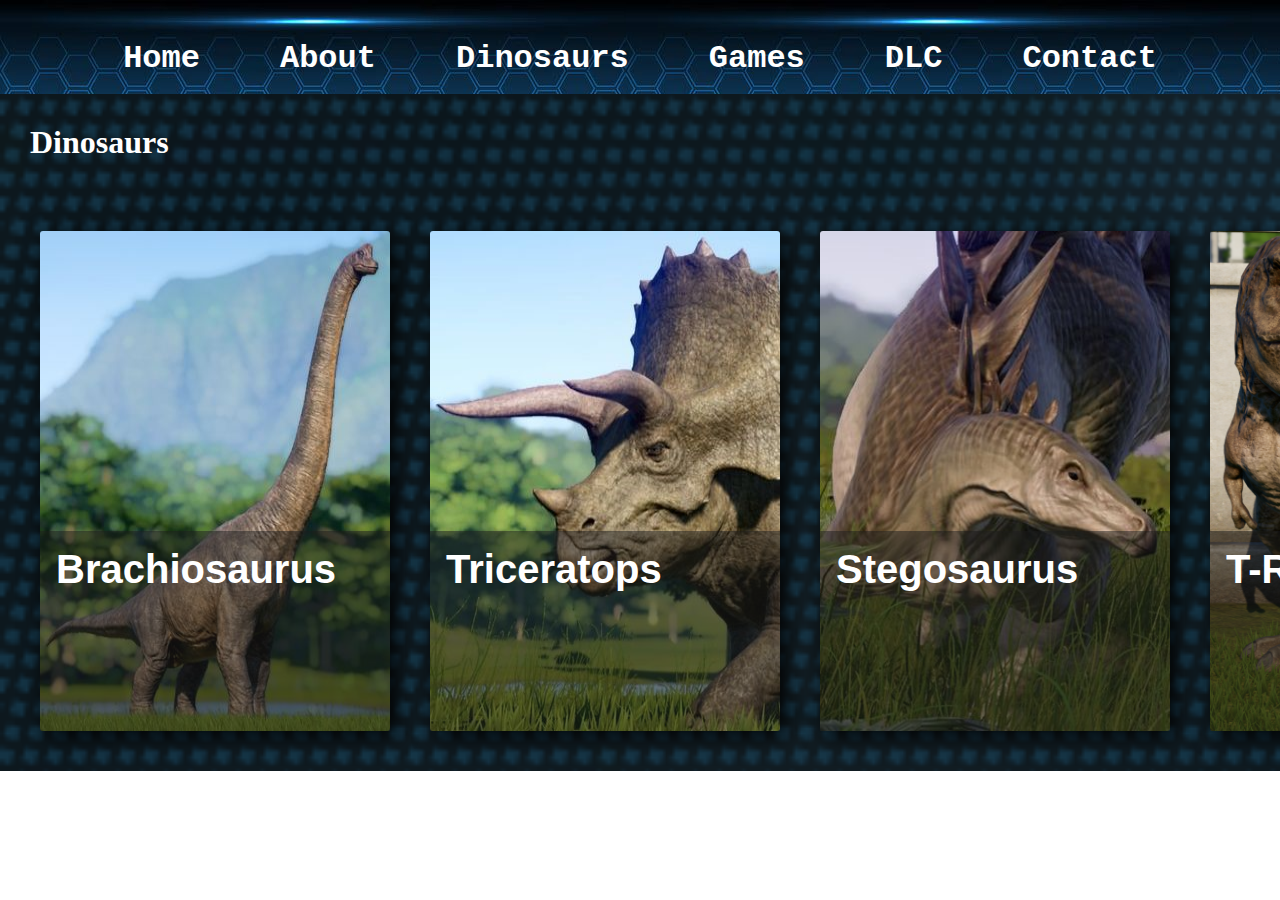
==== dinosaur.html @ b4b68b5c "Dinosaur Page" ====
<!DOCTYPE html>
<html lang="en">
  <head>
    <meta charset="UTF-8" />
    <meta name="viewport" content="width=device-width, initial-scale=1.0" />
    <title>Dinosaurs</title>
    <!--Link to external stylesheet-->
    <link rel="stylesheet" href="dinostyle.css" />
  </head>
  <body>
    <!--Header-->
    <header>
      <div class="position">
        <!--Navbar creation-->
        <nav class="navbar">
          <ul>
            <li><a href="index.html">Home</a></li>
            <li><a href="about.html">About</a></li>
            <li><a href="dinosaur.html">Dinosaurs</a></li>
            <li><a href="game.html">Games</a></li>
            <li><a href="dlc.html">DLC</a></li>
            <li><a href="contact.html">Contact</a></li>
          </ul>
        </nav>
      </div>
    </header>

    <!--Heading-->
    <div id="database">
      <h1 class="main">Dinosaurs</h1>

      <div class="gallery1">
        <div class="grid">
          <!--Image 1-->
          <img src="brachiosaurus.jpg" alt="brachiosaurus" />
          <div class="data">
            <h2>Brachiosaurus</h2>
            <p>
              The <span>Brachiosaurus</span>: Thanks to its long neck,
              Brachiosaurus can feed on leaves from trees up to 12 metres high,
              eating up to 400kg of vegetation every day.
            </p>
          </div>
        </div>
        <div class="grid">
          <!--Image 2-->
          <img src="triceratops.jpg" alt="triceratops" />
          <div class="data">
            <h2>Triceratops</h2>
            <p>
              The <span>Triceratops</span>: Notable for its large frill and the
              three horns on its head – which give rise to its name, which
              translates to ‘three-horned face
            </p>
          </div>
        </div>
        <div class="grid">
          <!--Image 3-->
          <img src="stegosaurus.jpg" alt="stegosaurus" />
          <div class="data">
            <h2>Stegosaurus</h2>
            <p>
              The <span>Stegosaurus</span>: The long spikes on its tail allow it
              to lash out at attackers, although the back plates are believed to
              be for display when attracting a mate.
            </p>
          </div>
        </div>
        <div class="grid">
          <!--Image 4-->
          <img src="trex.png" alt="t-rex" />
          <div class="data">
            <h2>T-Rex</h2>
            <p>
              The <span>T-Rex</span>: Tyrannosaurus rex was the apex predator of
              its time, with the most powerful jaw known to science and rows of
              large, serrated teeth.
            </p>
          </div>
        </div>
        <div class="grid">
          <!--Image 5-->
          <img src="velociraptor.jpg" alt="velociraptor" />
          <div class="data">
            <h2>Velociraptor</h2>
            <p>
              The <span>Velociraptor</span>: Velociraptor’s reputation as one of
              the most terrifying dinosaurs comes not from its size – at just 4m
              in length – but its ferocity and intelligence.
            </p>
          </div>
        </div>
        <div class="grid">
          <!--Image 6-->
          <img src="carnotaurus.jpg" alt="carnotaurus" />
          <div class="data">
            <h2>Carnotaurus</h2>
            <p>
              The <span>Carnotaurus</span>: The combination of its unique horns
              and flesh-ripping teeth gave Carnotaurus its name, meaning
              ‘meat-eating bull’.
            </p>
          </div>
        </div>
        <div class="grid">
          <!--Image 7-->
          <img src="pteranodon.jpg" alt="pteranodon" />
          <div class="data">
            <h2>Pteranodon</h2>
            <p>
              The <span>Pteranodon</span>: Although its diet consists largely of
              fish, Pteranodon does not have teeth, chewing its prey with its
              beak
            </p>
          </div>
        </div>
        <div class="grid">
          <!--Image 8-->
          <img src="dimorphodon.png" alt="dimorphodon" />
          <div class="data">
            <h2>Dimorphodon</h2>
            <p>
              The <span>Dimorphodon</span>: The pterosaur Dimorphodon is notable
              for the size of its head, which is much bigger than found in
              similar pterosaurs such as Pterodactylus.
            </p>
          </div>
        </div>
        <div class="grid">
          <!--Image 9-->
          <img src="tapejara.jpg" alt="tapejara" />
          <div class="data">
            <h2>Tapejara</h2>
            <p>
              The <span>Tapejara</span>: Easily recognised thanks to its unique
              appearance, Tapejara is a genus of Pterosaur native to Brazil with
              a brightly coloured crest on top of its head
            </p>
          </div>
        </div>
        <div class="grid">
          <!--Image 10-->
          <img src="kronosaurus.jpg" alt="kronosaurus" />
          <div class="data">
            <h2>Kronosaurus</h2>
            <p>
              The <span>Kronosaurus</span>: Kronosaurus is a marine reptile from
              the pliosaur family dating back to the Early Cretaceous period and
              takes its name from the Greek god Kronos.
            </p>
          </div>
        </div>
        <div class="grid">
          <!--Image 11-->
          <img src="ichthyosaurus.jpg" alt="ichthyosaurus" />
          <div class="data">
            <h2>Ichthyosaurus</h2>
            <p>
              The <span>Ichthyosaurus</span>: Its paddle-like limbs and
              streamlined body allow it to move at great speed through water,
              catching its prey in its long, thin snout.
            </p>
          </div>
        </div>
        <div class="grid">
          <!--Image 12-->
          <img src="attenborosaurus.jpg" alt="attenborosaurus" />
          <div class="data">
            <h2>Atteborosaurus</h2>
            <p>
              The <span>Atteborosaurus</span>: Named after the esteemed British
              natural historian David Attenborough, Attenborosaurus is a genus
              of pliosaurid that grows up to 6.4m in length.
            </p>
          </div>
        </div>
      </div>
    </div>
  </body>
</html>
---- dinostyle.css ----
* {
  margin: 0px;
  padding: 0px;
  font-family: sans-serif;
}

/* Navigation Bar */
.position {
  background: url(hexagon.jpg);
}

.navbar {
  text-align: center; 
}

.navbar ul {
  list-style-type: none;
  overflow: hidden;
  height: 90px;
  display: inline-block; 
}

.navbar a {
  color: white;
  text-decoration: none;
  padding: 40px;
  display: block;
  font-size: xx-large;
  font-weight: bold;
  font-family: 'Courier New', Courier, monospace;
}
  
.navbar a:hover {
  background-color: rgb(137, 137, 226);
}
  
.navbar li {
  float: left;
}

/*Main Content*/
#database {
  background: url(bg.jpg);
  background-repeat: no-repeat;
  background-position: center;
  background-size: cover;
}

.main {
  font-size: xx-large;
  font-family: 'Times New Roman', Times, serif;
  font-weight: bolder;
  color: white;
  padding: 30px;
}

/*Image Gallery*/
.gallery1 {
  display: flex;
  flex-wrap: nowrap;
  overflow-x: auto;
  padding: 20px;
  box-sizing: border-box;
}

.grid {
  flex: 0 0 auto;
  height: 500px;
  margin: 20px;
  box-shadow: 5px 5px 20px black;
  overflow: hidden;
  background: transparent;
  position: relative; 
}

img {
  height: 500px;
  width: 350px;
  border-radius: 3px;
  transition: transform 0.5s;
  animation: slideInRight 0.5s ease-in-out;
}

.data {
  height: 200px;
  width: 350px;
  padding: 6px;
  box-sizing: border-box;
  position: absolute;
  bottom: 0;
  background: rgba(27, 27, 27, 0.5);
  color: white;
  transition: height 0.5s;
}

h2 {
  margin: 10px;
  font-size: 40px;
}

p {
  font-size: 20px;
  margin: 20px;
  visibility: hidden;
  opacity: 0;
  transition: opacity 0.5s;
}

span {
  font-weight: bold;
}

/*Grid Effects*/
.grid:hover {
  cursor: pointer;
}

.grid:hover .data {
  height: 220px;
  background: rgba(0, 0, 0, 0.5);
}

.grid:hover p {
  opacity: 1;
  visibility: visible;
}

.grid:hover img {
  transform: scale(1.1) rotate(-3deg);
}

/* Slide In Animation */
@keyframes slideInRight {
  from {
      transform: translateX(100%);
      opacity: 0;
  }
  to {
      transform: translateX(0);
      opacity: 1;
  }
}
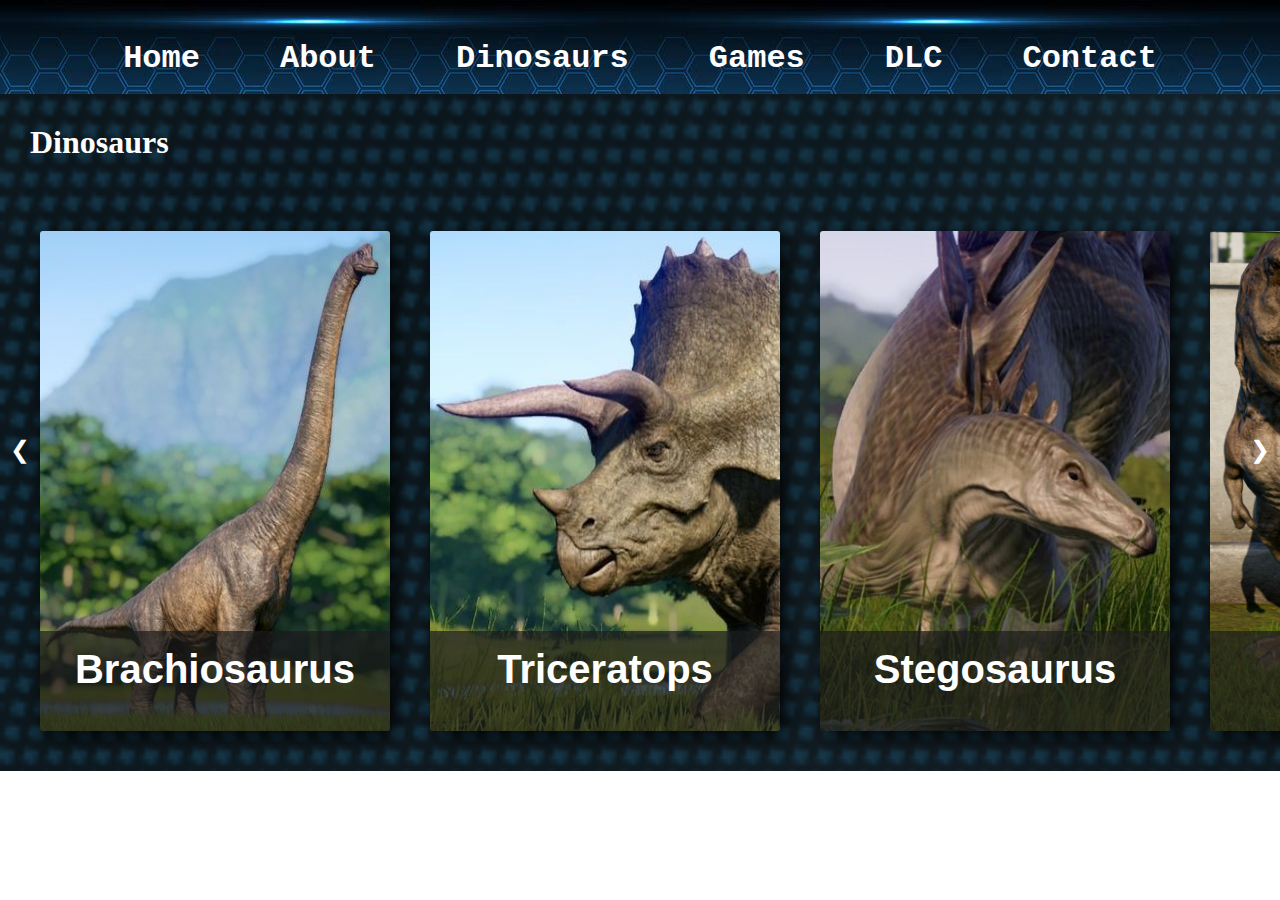
==== commit 2d45064a: "Dinosaur Page" ====
--- a/dinosaur.html
+++ b/dinosaur.html
@@ -1,180 +1,140 @@
 <!DOCTYPE html>
 <html lang="en">
-  <head>
-    <meta charset="UTF-8" />
-    <meta name="viewport" content="width=device-width, initial-scale=1.0" />
-    <title>Dinosaurs</title>
-    <!--Link to external stylesheet-->
-    <link rel="stylesheet" href="dinostyle.css" />
-  </head>
-  <body>
-    <!--Header-->
-    <header>
-      <div class="position">
-        <!--Navbar creation-->
-        <nav class="navbar">
-          <ul>
-            <li><a href="index.html">Home</a></li>
-            <li><a href="about.html">About</a></li>
-            <li><a href="dinosaur.html">Dinosaurs</a></li>
-            <li><a href="game.html">Games</a></li>
-            <li><a href="dlc.html">DLC</a></li>
-            <li><a href="contact.html">Contact</a></li>
-          </ul>
-        </nav>
-      </div>
-    </header>
+<head>
+  <meta charset="UTF-8" />
+  <meta name="viewport" content="width=device-width, initial-scale=1.0" />
+  <title>Dinosaurs</title>
+  <!--Link to external stylesheet-->
+  <link rel="stylesheet" href="dinostyle.css" />
+</head>
+<body>
+  <!--Header-->
+  <header>
+    <div class="position">
+      <!--Navbar creation-->
+      <nav class="navbar">
+        <ul>
+          <li><a href="index.html">Home</a></li>
+          <li><a href="about.html">About</a></li>
+          <li><a href="dinosaur.html">Dinosaurs</a></li>
+          <li><a href="game.html">Games</a></li>
+          <li><a href="dlc.html">DLC</a></li>
+          <li><a href="contact.html">Contact</a></li>
+        </ul>
+      </nav>
+    </div>
+  </header>
 
-    <!--Heading-->
-    <div id="database">
-      <h1 class="main">Dinosaurs</h1>
-
+  <!--Heading-->
+  <div id="database">
+    <h1 class="main">Dinosaurs</h1>
+    <div class="gallery-container">
+      <!--Arrows-->
+      <button class="arrow left-arrow" onclick="scrollGallery(-1)">&#10094;</button>
+      
       <div class="gallery1">
-        <div class="grid">
-          <!--Image 1-->
+        <!--Image 1-->
+        <div class="grid" onclick="openModal('brachiosaurus')">
           <img src="brachiosaurus.jpg" alt="brachiosaurus" />
           <div class="data">
             <h2>Brachiosaurus</h2>
-            <p>
-              The <span>Brachiosaurus</span>: Thanks to its long neck,
-              Brachiosaurus can feed on leaves from trees up to 12 metres high,
-              eating up to 400kg of vegetation every day.
-            </p>
           </div>
         </div>
-        <div class="grid">
-          <!--Image 2-->
+        <!--Image 2-->
+        <div class="grid" onclick="openModal('triceratops')">
           <img src="triceratops.jpg" alt="triceratops" />
           <div class="data">
             <h2>Triceratops</h2>
-            <p>
-              The <span>Triceratops</span>: Notable for its large frill and the
-              three horns on its head – which give rise to its name, which
-              translates to ‘three-horned face
-            </p>
           </div>
         </div>
-        <div class="grid">
-          <!--Image 3-->
+        <!--Image 3-->
+        <div class="grid" onclick="openModal('stegosaurus')">
           <img src="stegosaurus.jpg" alt="stegosaurus" />
           <div class="data">
             <h2>Stegosaurus</h2>
-            <p>
-              The <span>Stegosaurus</span>: The long spikes on its tail allow it
-              to lash out at attackers, although the back plates are believed to
-              be for display when attracting a mate.
-            </p>
           </div>
         </div>
-        <div class="grid">
-          <!--Image 4-->
+        <!--Image 4-->
+        <div class="grid" onclick="openModal('trex')">
           <img src="trex.png" alt="t-rex" />
           <div class="data">
             <h2>T-Rex</h2>
-            <p>
-              The <span>T-Rex</span>: Tyrannosaurus rex was the apex predator of
-              its time, with the most powerful jaw known to science and rows of
-              large, serrated teeth.
-            </p>
           </div>
         </div>
-        <div class="grid">
-          <!--Image 5-->
+        <!--Image 5-->
+        <div class="grid" onclick="openModal('velociraptor')">
           <img src="velociraptor.jpg" alt="velociraptor" />
           <div class="data">
             <h2>Velociraptor</h2>
-            <p>
-              The <span>Velociraptor</span>: Velociraptor’s reputation as one of
-              the most terrifying dinosaurs comes not from its size – at just 4m
-              in length – but its ferocity and intelligence.
-            </p>
           </div>
         </div>
-        <div class="grid">
-          <!--Image 6-->
+        <!--Image 6-->
+        <div class="grid" onclick="openModal('carnotaurus')">
           <img src="carnotaurus.jpg" alt="carnotaurus" />
           <div class="data">
             <h2>Carnotaurus</h2>
-            <p>
-              The <span>Carnotaurus</span>: The combination of its unique horns
-              and flesh-ripping teeth gave Carnotaurus its name, meaning
-              ‘meat-eating bull’.
-            </p>
           </div>
         </div>
-        <div class="grid">
-          <!--Image 7-->
+        <!--Image 7-->
+        <div class="grid" onclick="openModal('pteranodon')">
           <img src="pteranodon.jpg" alt="pteranodon" />
           <div class="data">
             <h2>Pteranodon</h2>
-            <p>
-              The <span>Pteranodon</span>: Although its diet consists largely of
-              fish, Pteranodon does not have teeth, chewing its prey with its
-              beak
-            </p>
           </div>
         </div>
-        <div class="grid">
-          <!--Image 8-->
+        <!--Image 8-->
+        <div class="grid" onclick="openModal('dimorphodon')">
           <img src="dimorphodon.png" alt="dimorphodon" />
           <div class="data">
             <h2>Dimorphodon</h2>
-            <p>
-              The <span>Dimorphodon</span>: The pterosaur Dimorphodon is notable
-              for the size of its head, which is much bigger than found in
-              similar pterosaurs such as Pterodactylus.
-            </p>
           </div>
         </div>
-        <div class="grid">
-          <!--Image 9-->
+        <!--Image 9-->
+        <div class="grid" onclick="openModal('tapejara')">
           <img src="tapejara.jpg" alt="tapejara" />
           <div class="data">
             <h2>Tapejara</h2>
-            <p>
-              The <span>Tapejara</span>: Easily recognised thanks to its unique
-              appearance, Tapejara is a genus of Pterosaur native to Brazil with
-              a brightly coloured crest on top of its head
-            </p>
           </div>
         </div>
-        <div class="grid">
-          <!--Image 10-->
+        <!--Image 10-->
+        <div class="grid" onclick="openModal('kronosaurus')">
           <img src="kronosaurus.jpg" alt="kronosaurus" />
           <div class="data">
             <h2>Kronosaurus</h2>
-            <p>
-              The <span>Kronosaurus</span>: Kronosaurus is a marine reptile from
-              the pliosaur family dating back to the Early Cretaceous period and
-              takes its name from the Greek god Kronos.
-            </p>
           </div>
         </div>
-        <div class="grid">
-          <!--Image 11-->
+        <!--Image 11-->
+        <div class="grid" onclick="openModal('ichthyosaurus')">
           <img src="ichthyosaurus.jpg" alt="ichthyosaurus" />
           <div class="data">
             <h2>Ichthyosaurus</h2>
-            <p>
-              The <span>Ichthyosaurus</span>: Its paddle-like limbs and
-              streamlined body allow it to move at great speed through water,
-              catching its prey in its long, thin snout.
-            </p>
           </div>
         </div>
-        <div class="grid">
-          <!--Image 12-->
+        <!--Image 12-->
+        <div class="grid" onclick="openModal('attenborosaurus')">
           <img src="attenborosaurus.jpg" alt="attenborosaurus" />
           <div class="data">
-            <h2>Atteborosaurus</h2>
-            <p>
-              The <span>Atteborosaurus</span>: Named after the esteemed British
-              natural historian David Attenborough, Attenborosaurus is a genus
-              of pliosaurid that grows up to 6.4m in length.
-            </p>
+            <h2>Attenborosaurus</h2>
           </div>
         </div>
+        <button class="arrow right-arrow" onclick="scrollGallery(1)">&#10095;</button>
       </div>
     </div>
-  </body>
-</html>
+  </div>
+  
+  <!-- Modal Structure -->
+  <div id="myModal" class="modal">
+    <span class="close" onclick="closeModal()">&times;</span>
+    <div class="modal-content">
+      <img id="modalImage" src="" alt="" />
+      <div class="modal-text">
+        <h2 id="modalTitle"></h2>
+        <p id="modalDescription"></p>
+      </div>
+    </div>
+  </div>
+
+  <!--Link to external Javascript file-->
+  <script src="dinomodal.js"></script>
+</body>
+</html>--- a/dinostyle.css
+++ b/dinostyle.css
@@ -1,6 +1,6 @@
 * {
-  margin: 0px;
-  padding: 0px;
+  margin: 0;
+  padding: 0;
   font-family: sans-serif;
 }
 
@@ -10,14 +10,14 @@
 }
 
 .navbar {
-  text-align: center; 
+  text-align: center;
 }
 
 .navbar ul {
   list-style-type: none;
   overflow: hidden;
   height: 90px;
-  display: inline-block; 
+  display: inline-block;
 }
 
 .navbar a {
@@ -29,11 +29,11 @@
   font-weight: bold;
   font-family: 'Courier New', Courier, monospace;
 }
-  
+
 .navbar a:hover {
   background-color: rgb(137, 137, 226);
 }
-  
+
 .navbar li {
   float: left;
 }
@@ -47,7 +47,7 @@
 }
 
 .main {
-  font-size: xx-large;
+  font-size: xx-large; 
   font-family: 'Times New Roman', Times, serif;
   font-weight: bolder;
   color: white;
@@ -70,7 +70,8 @@
   box-shadow: 5px 5px 20px black;
   overflow: hidden;
   background: transparent;
-  position: relative; 
+  position: relative;
+  cursor: pointer;
 }
 
 img {
@@ -82,15 +83,15 @@
 }
 
 .data {
-  height: 200px;
+  height: 100px;
   width: 350px;
   padding: 6px;
   box-sizing: border-box;
   position: absolute;
   bottom: 0;
-  background: rgba(27, 27, 27, 0.5);
+  background: rgba(27, 27, 27, 0.7);
   color: white;
-  transition: height 0.5s;
+  text-align: center;
 }
 
 h2 {
@@ -98,45 +99,95 @@
   font-size: 40px;
 }
 
-p {
-  font-size: 20px;
-  margin: 20px;
-  visibility: hidden;
-  opacity: 0;
-  transition: opacity 0.5s;
+/* Arrows */
+.arrow {
+  position: absolute;
+  top: 50%;
+  transform: translateY(-50%);
+  background: transparent;
+  border: none;
+  color: white;
+  font-size: 24px;
+  cursor: pointer;
+  transition: color 0.3s;
 }
 
-span {
-  font-weight: bold;
+.arrow:hover {
+  color: rgba(255, 255, 255, 0.7);
 }
 
-/*Grid Effects*/
-.grid:hover {
-  cursor: pointer;
+.left-arrow {
+  left: 10px;
 }
 
-.grid:hover .data {
-  height: 220px;
-  background: rgba(0, 0, 0, 0.5);
-}
-
-.grid:hover p {
-  opacity: 1;
-  visibility: visible;
-}
-
-.grid:hover img {
-  transform: scale(1.1) rotate(-3deg);
+.right-arrow {
+  right: 10px;
 }
 
 /* Slide In Animation */
 @keyframes slideInRight {
   from {
-      transform: translateX(100%);
-      opacity: 0;
+    transform: translateX(100%);
+    opacity: 0;
   }
   to {
-      transform: translateX(0);
-      opacity: 1;
+    transform: translateX(0);
+    opacity: 1;
   }
 }
+
+/* Pop Up Styles */
+.modal {
+  display: none;
+  position: fixed;
+  z-index: 100;
+  left: 0;
+  top: 0;
+  width: 100%;
+  height: 100%;
+  overflow: auto;
+  background-color: rgba(0, 0, 0, 0.8);
+}
+
+.modal-content {
+  position: relative;
+  margin: 5% auto;
+  padding: 20px;
+  width: 80%;
+  max-width: 700px;
+  background-color: rgba(255, 255, 255, 0.2); 
+  border-radius: 10px;
+  display: flex;
+  align-items: center;
+  justify-content: center;
+  flex-direction: column;
+}
+
+.modal-content img {
+  width: 100%;
+  max-width: 1000px;
+  border-radius: 10px;
+}
+
+.modal-text {
+  margin-top: 20px;
+  text-align: center;
+  color: white; 
+}
+
+.close {
+  position: absolute;
+  top: 20px;
+  right: 30px;
+  color: #fff;
+  font-size: 40px;
+  font-weight: bold;
+  transition: 0.3s;
+}
+
+.close:hover,
+.close:focus {
+  color: #bbb;
+  text-decoration: none;
+  cursor: pointer;
+}